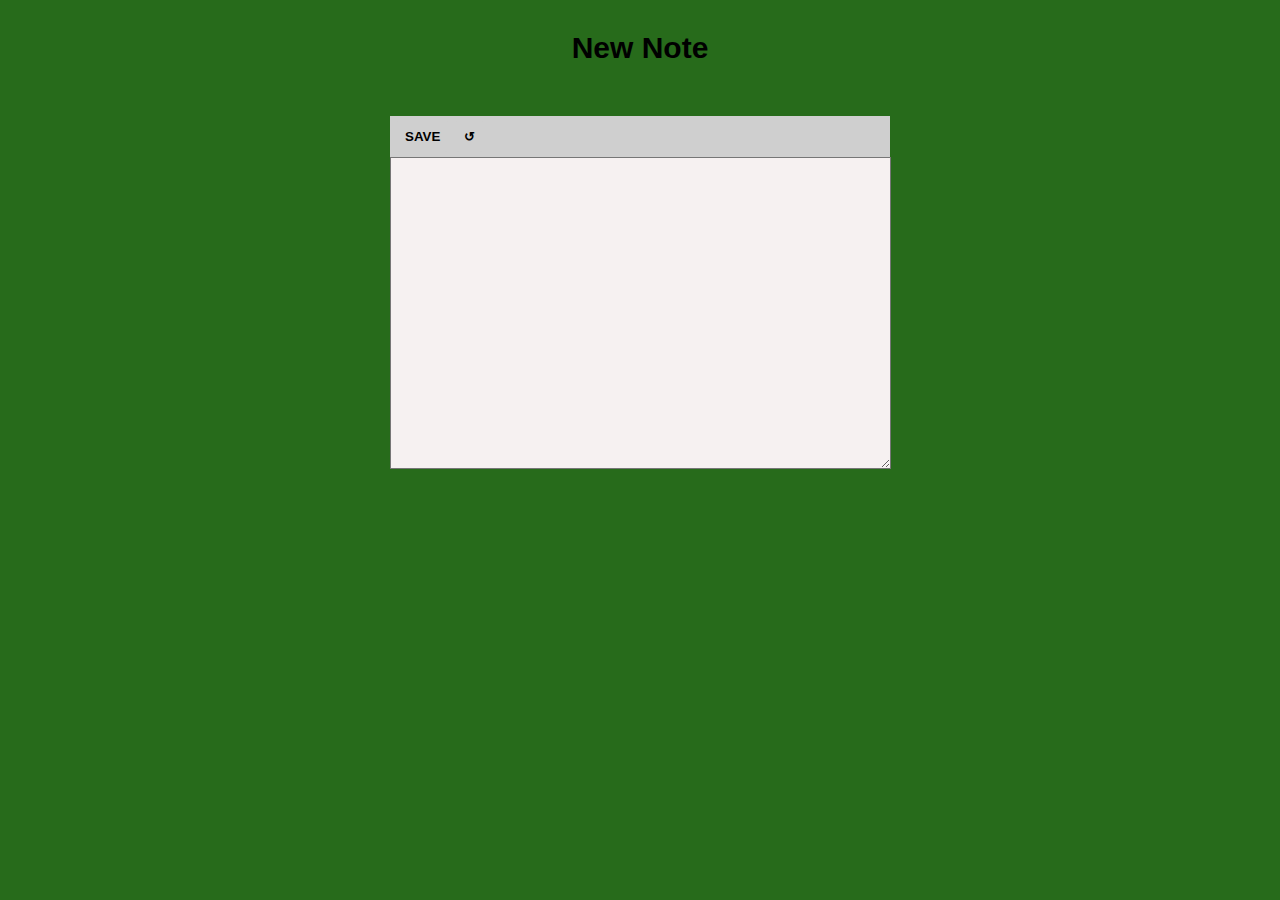
==== popup.html @ 4e227031 "V1.0" ====
<!DOCTYPE html>
<html lang = "en">
    <head>
        <meta charset = "UTF-8">
        <meta name="viewport" content="width=device-width, initial-scale=1.0">
        <link rel="stylesheet" href="style.css">
        <title> Notepad </title>
    </head>
    <body>
        <div class = "center">
        <input value="New Note" id = "title" class="heading">
        </div>  
        <div class = "main-notepad">
            <div class = "options">
                <button class = "button-style" id = "save"> 
                    SAVE </button>
                <button class = "button-style" id = "undo"> 
                    ↺ </button> 
            </div>
            <textarea id = "editor" class= "content" rows = "19" cols="74"></textarea>
            <script src="script.js"></script>
        </div>
    </body>
</html>
---- style.css ----
body {
    background-color: rgb(39, 107, 27);
    margin: 0;
}

.button-style {
    font-weight: bold;
    font-family: 'Segoe UI', Tahoma, Geneva, Verdana, sans-serif;
    border: none;
    padding: 8px 10px;
    border-radius: 5px;
    background-color: rgb(207, 207, 207);
}

.button-style:hover {
    cursor: pointer;
    background-color: #bfcFeb;
}

.options {
    background-color:rgb(207, 207, 207);
    padding: 5px; 
}

.main-notepad {
    margin: auto;
    margin-top: 50px;
    width: 500px;
}

.heading {
    font-family: 'Segoe UI', Tahoma, Geneva, Verdana, sans-serif;
    text-align: center;
    font-size: 30px;
    font-weight: bold;
    background-color: rgb(39, 107, 27);
    border: none;
    outline: none;
}

.center {
    margin: auto;
    margin-top: 30px;
    text-align: center;
}

.content {
    background-color: rgb(246, 241, 241);
    font-family:'Segoe UI', Tahoma, Geneva, Verdana, sans-serif;
    color: black;
    height: 300px;
    width: 489px;
    padding: 5px;
}
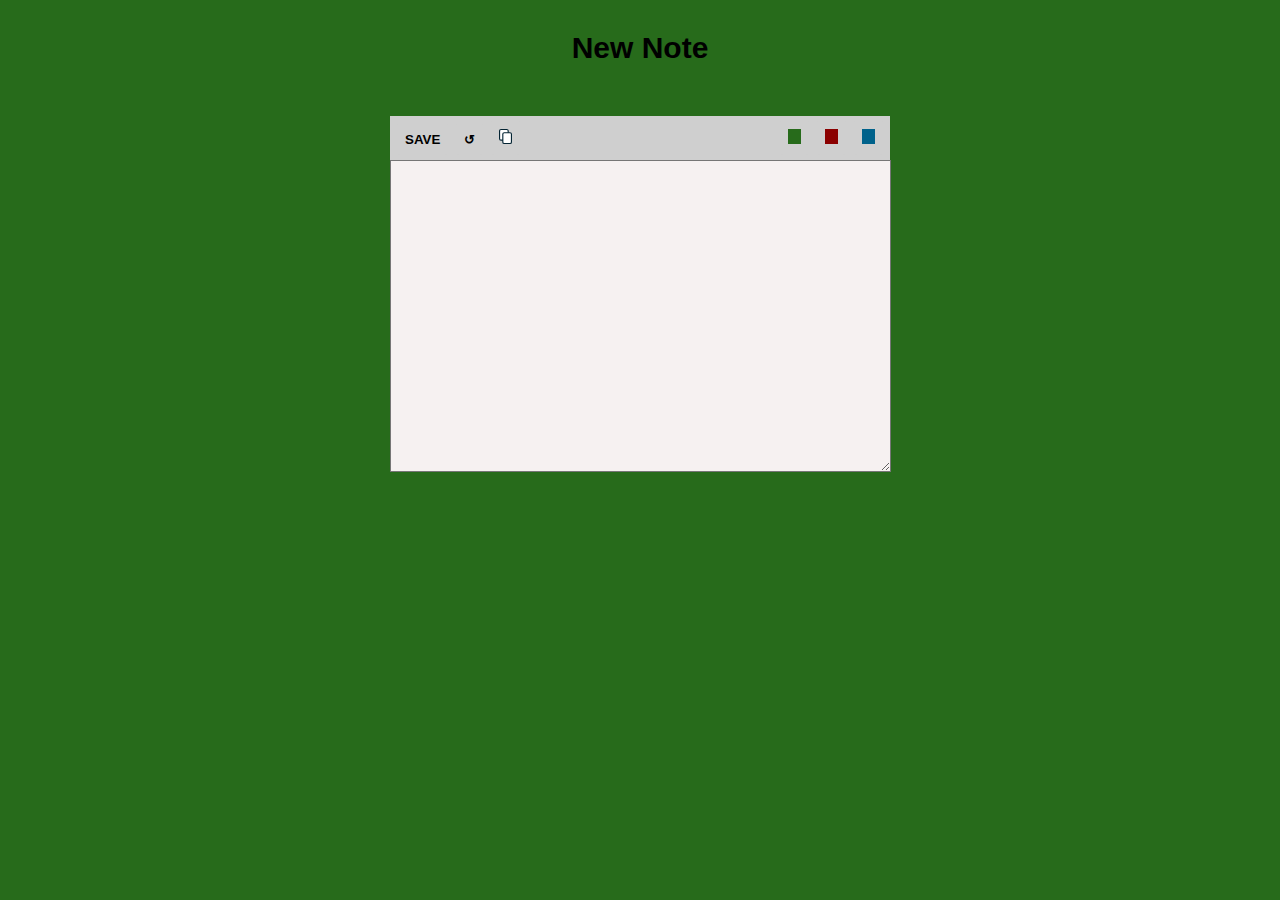
==== commit c4dc3d0b: "V1.1" ====
--- a/popup.html
+++ b/popup.html
@@ -11,11 +11,21 @@
         <input value="New Note" id = "title" class="heading">
         </div>  
         <div class = "main-notepad">
-            <div class = "options">
+            <div class = "options-bar">
                 <button class = "button-style" id = "save"> 
                     SAVE </button>
                 <button class = "button-style" id = "undo"> 
-                    ↺ </button> 
+                    ↺ </button>
+                <button class = "button-style" id = "copy"> 
+                    <img src="images\copy.svg" style = "width:13px; height:15px"> </button> 
+                <div class = "theme-options">
+                    <button class = "button-style" id = "green"> 
+                        <img src="images\green.png" style = "width:13px; height:15px"> </button>
+                    <button class = "button-style" id = "red"> 
+                        <img src="images\red.png" style = "width:13px; height:15px"> </button>
+                    <button class = "button-style" id = "blue"> 
+                        <img src="images\blue.png" style = "width:13px; height:15px"> </button>
+                </div>
             </div>
             <textarea id = "editor" class= "content" rows = "19" cols="74"></textarea>
             <script src="script.js"></script>
--- a/style.css
+++ b/style.css
@@ -1,9 +1,11 @@
-body {
+body 
+{
     background-color: rgb(39, 107, 27);
     margin: 0;
 }
 
-.button-style {
+.button-style 
+{
     font-weight: bold;
     font-family: 'Segoe UI', Tahoma, Geneva, Verdana, sans-serif;
     border: none;
@@ -12,23 +14,31 @@
     background-color: rgb(207, 207, 207);
 }
 
-.button-style:hover {
+.theme-options {
+    float:right;
+}
+
+.button-style:hover 
+{
     cursor: pointer;
     background-color: #bfcFeb;
 }
 
-.options {
+.options-bar
+{
     background-color:rgb(207, 207, 207);
     padding: 5px; 
 }
 
-.main-notepad {
+.main-notepad 
+{
     margin: auto;
     margin-top: 50px;
     width: 500px;
 }
 
-.heading {
+.heading 
+{
     font-family: 'Segoe UI', Tahoma, Geneva, Verdana, sans-serif;
     text-align: center;
     font-size: 30px;
@@ -38,13 +48,15 @@
     outline: none;
 }
 
-.center {
+.center 
+{
     margin: auto;
     margin-top: 30px;
     text-align: center;
 }
 
-.content {
+.content 
+{
     background-color: rgb(246, 241, 241);
     font-family:'Segoe UI', Tahoma, Geneva, Verdana, sans-serif;
     color: black;
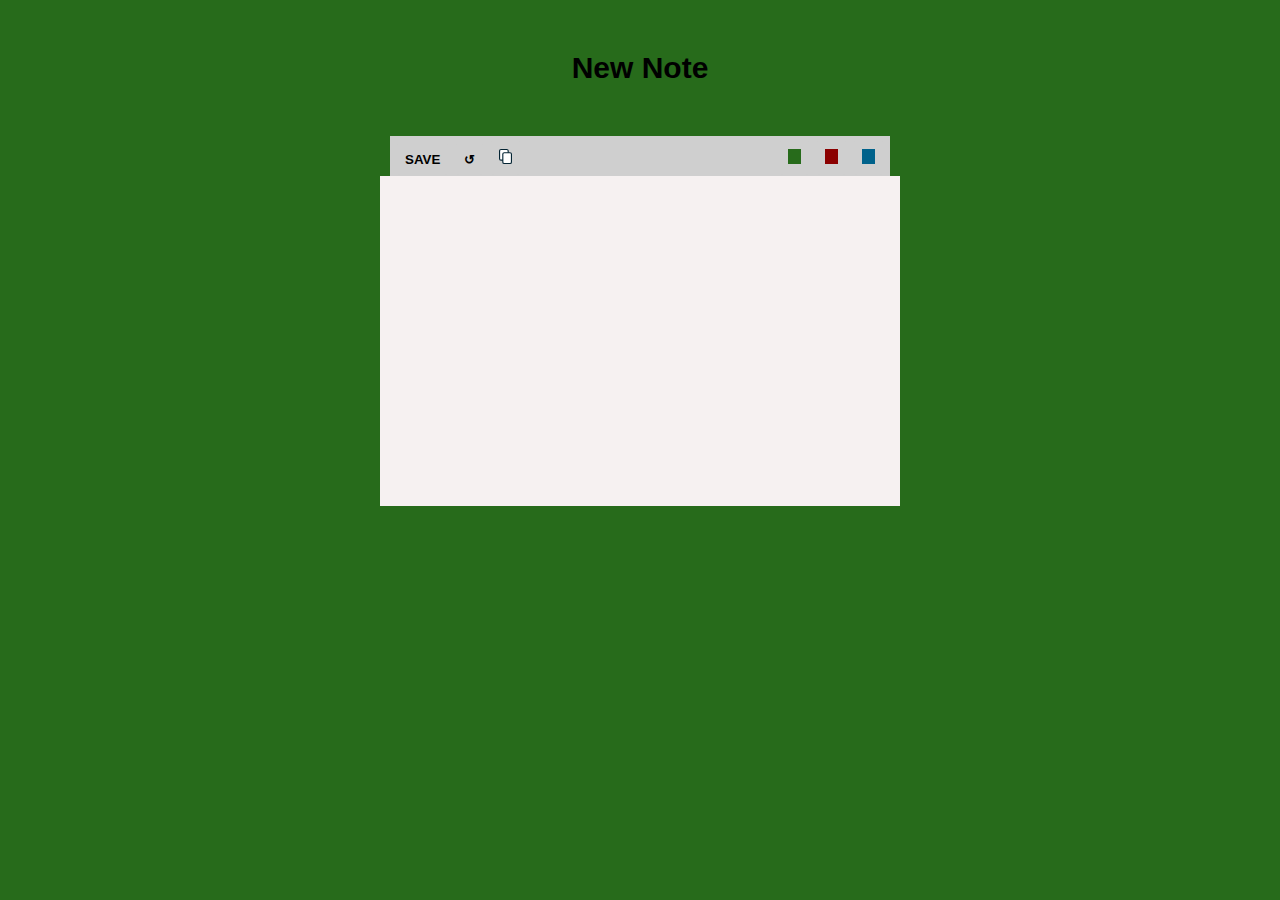
==== commit 15a649c9: "V1.2" ====
--- a/popup.html
+++ b/popup.html
@@ -8,25 +8,26 @@
     </head>
     <body>
         <div class = "center">
-        <input value="New Note" id = "title" class="heading">
+        <input value="New Note" id = "fileName" class="heading">
         </div>  
         <div class = "main-notepad">
             <div class = "options-bar">
-                <button class = "button-style" id = "save"> 
+                <button class = "button-style" id = "save" data-desc = "Download the note as a .txt file."> 
                     SAVE </button>
-                <button class = "button-style" id = "undo"> 
+                <button class = "button-style" id = "undo" data-desc = "Undo input."> 
                     ↺ </button>
-                <button class = "button-style" id = "copy"> 
+                <button class = "button-style" id = "copy" data-desc = "Copy note contents to the clipboard."> 
                     <img src="images\copy.svg" style = "width:13px; height:15px"> </button> 
                 <div class = "theme-options">
-                    <button class = "button-style" id = "green"> 
+                    <button class = "button-style" id = "green" data-desc = "Change the notepad theme to green."> 
                         <img src="images\green.png" style = "width:13px; height:15px"> </button>
-                    <button class = "button-style" id = "red"> 
+                    <button class = "button-style" id = "red"  data-desc = "Change the notepad theme to red."> 
                         <img src="images\red.png" style = "width:13px; height:15px"> </button>
-                    <button class = "button-style" id = "blue"> 
+                    <button class = "button-style" id = "blue" data-desc = "Change the notepad theme to blue."> 
                         <img src="images\blue.png" style = "width:13px; height:15px"> </button>
                 </div>
             </div>
+            <div id = "description" class = "description"> </div>
             <textarea id = "editor" class= "content" rows = "19" cols="74"></textarea>
             <script src="script.js"></script>
         </div>
--- a/style.css
+++ b/style.css
@@ -1,20 +1,33 @@
 body 
 {
+    margin: 0;
     background-color: rgb(39, 107, 27);
-    margin: 0;
 }
 
 .button-style 
 {
     font-weight: bold;
-    font-family: 'Segoe UI', Tahoma, Geneva, Verdana, sans-serif;
+    font-family: 'Segoe UI', Tahoma, Verdana, sans-serif;
     border: none;
     padding: 8px 10px;
     border-radius: 5px;
     background-color: rgb(207, 207, 207);
 }
 
-.theme-options {
+.description
+{
+    position: absolute;
+    font-family: 'Segoe UI', Tahoma, Verdana, sans-serif;
+    font-size: 8px;
+    border-color: black;
+    border-width: thin;
+    padding: 2px;
+    margin: 5px;
+    background-color: rgb(246, 241, 241);
+}
+
+.theme-options 
+{
     float:right;
 }
 
@@ -39,7 +52,7 @@
 
 .heading 
 {
-    font-family: 'Segoe UI', Tahoma, Geneva, Verdana, sans-serif;
+    font-family: 'Segoe UI', Tahoma, Verdana, sans-serif;
     text-align: center;
     font-size: 30px;
     font-weight: bold;
@@ -51,17 +64,23 @@
 .center 
 {
     margin: auto;
-    margin-top: 30px;
+    margin-top: 50px;
     text-align: center;
 }
 
 .content 
 {
     background-color: rgb(246, 241, 241);
-    font-family:'Segoe UI', Tahoma, Geneva, Verdana, sans-serif;
+    font-family:'Segoe UI', Tahoma, Verdana, sans-serif;
     color: black;
     height: 300px;
-    width: 489px;
+    width: 490px;
     padding: 5px;
+    outline: none;
+    resize: none;
+    text-wrap: wrap;
+    border: none;
+    box-shadow: 0 6px 0 10px rgb(246, 241, 241);
 }
 
+
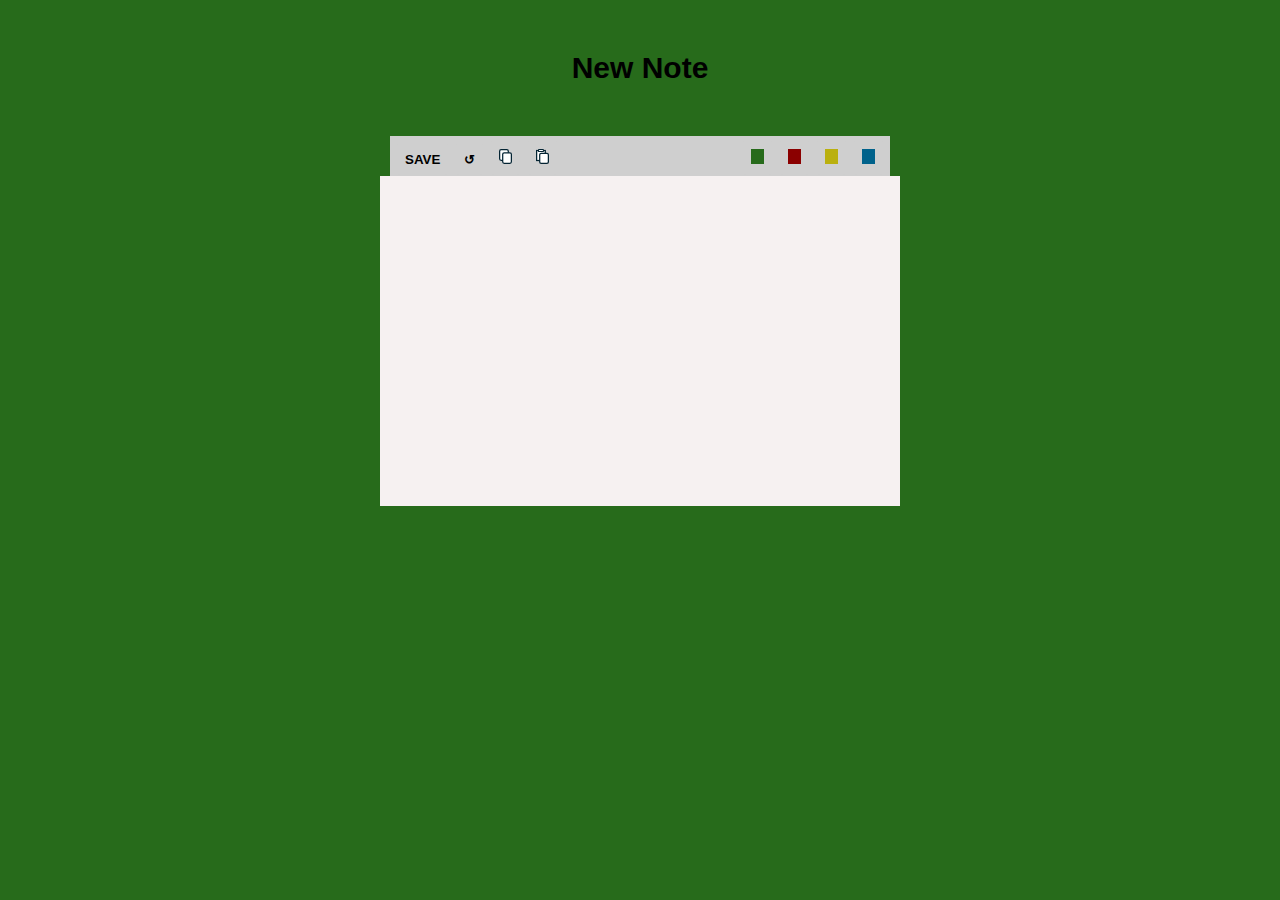
==== commit 7aabd2b9: "V1.3" ====
--- a/popup.html
+++ b/popup.html
@@ -18,11 +18,15 @@
                     ↺ </button>
                 <button class = "button-style" id = "copy" data-desc = "Copy note contents to the clipboard."> 
                     <img src="images\copy.svg" style = "width:13px; height:15px"> </button> 
+                <button class = "button-style" id = "paste" data-desc = "Paste clipboard contents into the notepad."> 
+                    <img src="images\paste.svg" style = "width:13px; height:15px"> </button> 
                 <div class = "theme-options">
                     <button class = "button-style" id = "green" data-desc = "Change the notepad theme to green."> 
                         <img src="images\green.png" style = "width:13px; height:15px"> </button>
                     <button class = "button-style" id = "red"  data-desc = "Change the notepad theme to red."> 
                         <img src="images\red.png" style = "width:13px; height:15px"> </button>
+                    <button class = "button-style" id = "yellow" data-desc = "Change the notepad theme to yellow."> 
+                        <img src="images\yellow.png" style = "width:13px; height:15px"> </button>
                     <button class = "button-style" id = "blue" data-desc = "Change the notepad theme to blue."> 
                         <img src="images\blue.png" style = "width:13px; height:15px"> </button>
                 </div>
